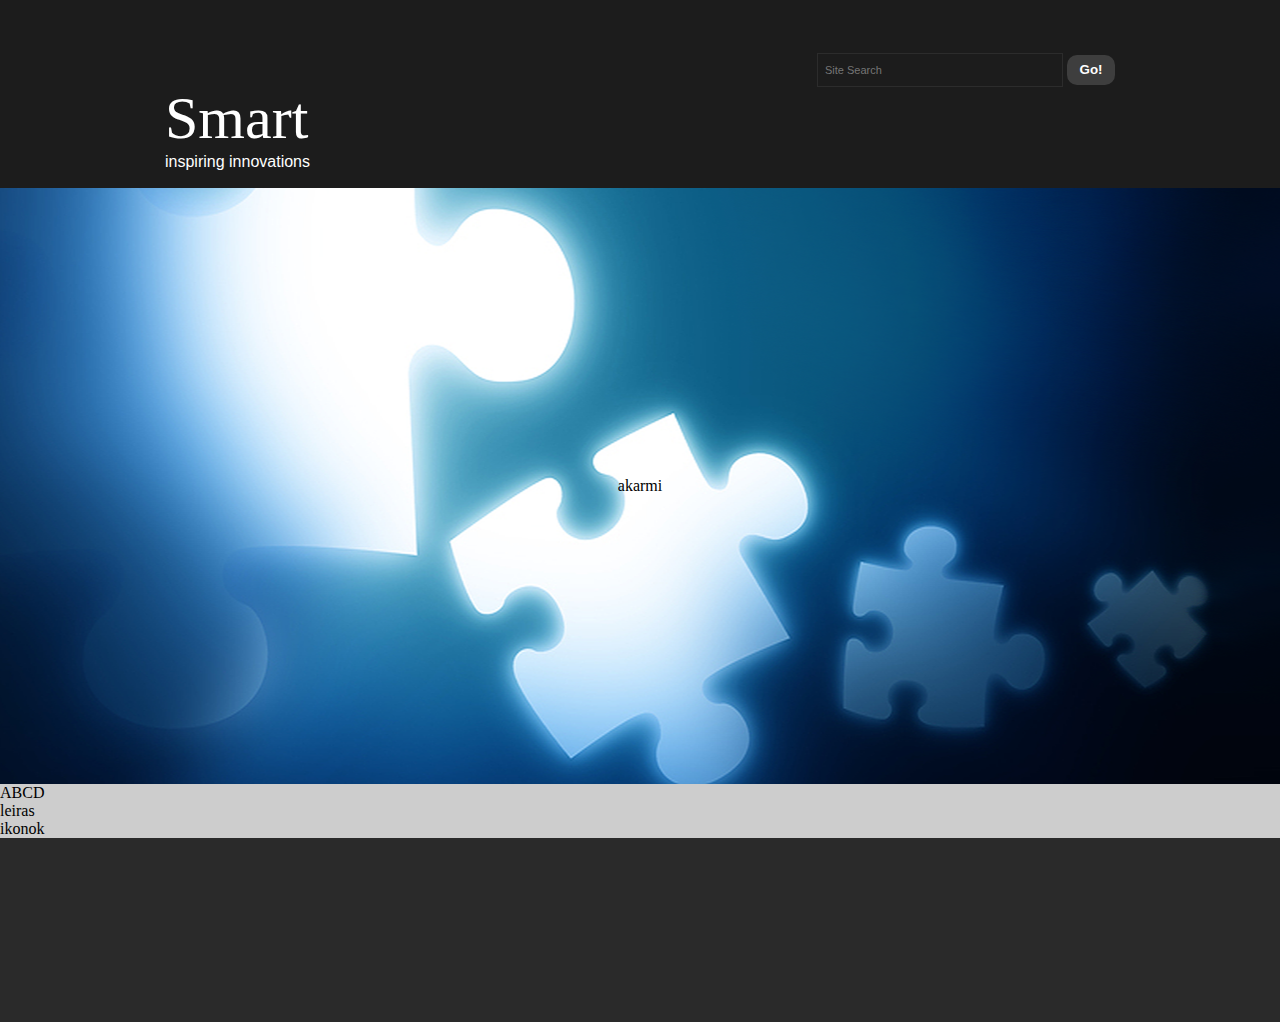
==== index.html @ f134cb56 "Initial commit" ====
<!DOCTYPE html>
<html>
<head>
	<title>Shiwva</title>
	<link rel="stylesheet" type="text/css" href="style.css">
	<link href="https://fonts.googleapis.com/css?family=Cambo|Open+Sans|Yellowtail" rel="stylesheet">
</head>
<body>
		<header>
			<div class="oszlop">
				<div>
					<div class="logo">Smart</div>
						<div class="logoalso">inspiring innovations</div>
					
				</div>
				<div class="push">
					<input type="input" name="search" class="searchbox" placeholder="Site Search">
					<button class="go">Go!</button>
				</div>
			</div>

		</header>
		<div class="cover">
			akarmi

		</div>
		<div class="container2">
			ABCD
		</div>

		<div class="container3">
			leiras
		</div>

		<div class="container4">
			ikonok
		</div>
		<footer>
			
		</footer>
	
<body>
</html>
---- style.css ----
body {
  margin: 0px;
  padding: 0px;
  background: #cdcdcd; }

.oszlop {
  display: flex;
  width: 950px;
  justify-content: center;
  flex-wrap: wrap; }

header {
  justify-content: center;
  display: flex;
  height: 188px;
  background: #1c1c1c; }

.logo {
  font-family: Myriad Pro;
  font-size: 60px;
  color: white;
  padding-top: 84px;
  padding-bottom: 0px; }

.logoalso {
  font-size: 16px;
  font-family: arial;
  padding-bottom: 38px;
  color: white; }

.push {
  margin-left: auto;
  padding-top: 53px; }

input.searchbox {
  background-color: transparent;
  height: 30px;
  width: 235px;
  border: 1px solid #2c2c2c;
  font-size: 11px;
  font-family: arial;
  padding-left: 7px; }

button.go {
  height: 30px;
  width: 48px;
  font-weight: bold;
  background-color: #3e3e3e;
  border: none;
  border-radius: 10px;
  color: white; }

.cover {
  display: flex;
  align-items: center;
  justify-content: center;
  height: 596px;
  background: #000f30;
  background-image: url(./img/cover.png);
  background-position: center;
  background-size: cover; }

footer {
  height: 184px;
  background: #2a2a2a; }

/*# sourceMappingURL=style.css.map */
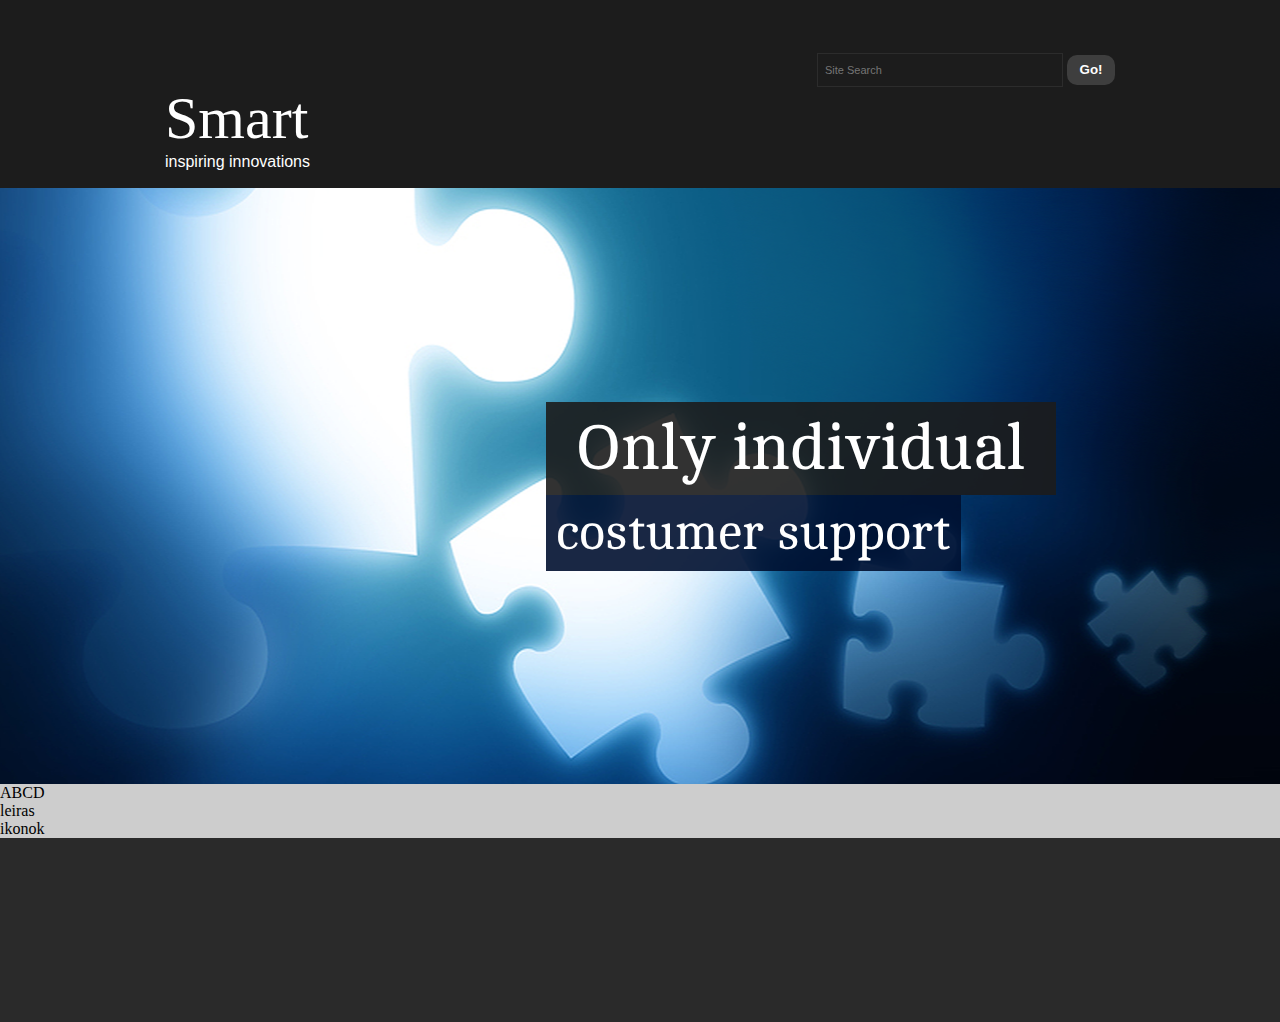
==== commit 3824b552: "up" ====
--- a/index.html
+++ b/index.html
@@ -20,9 +20,13 @@
 			</div>
 
 		</header>
-		<div class="cover">
-			akarmi
-
+		<div class="cover ">
+			<div class="oszlop">
+				<div class="coverbox">
+					<div class="cb_top">Only individual</div>
+					<div class="cb_bottom">costumer support</div>
+				</div>
+			</div>
 		</div>
 		<div class="container2">
 			ABCD
--- a/style.css
+++ b/style.css
@@ -60,6 +60,26 @@
   background-position: center;
   background-size: cover; }
 
+.coverbox {
+  margin-left: 322px;
+  display: flex;
+  flex-direction: column;
+  align-items: baseline; }
+
+.cb_top {
+  color: white;
+  padding: 10px 30px 10px 30px;
+  background-color: rgba(28, 28, 28, 0.9);
+  font-size: 65px;
+  font-family: "Cambo", serif; }
+
+.cb_bottom {
+  color: white;
+  padding: 10px;
+  background-color: rgba(0, 15, 48, 0.9);
+  font-size: 50px;
+  font-family: "Cambo", serif; }
+
 footer {
   height: 184px;
   background: #2a2a2a; }
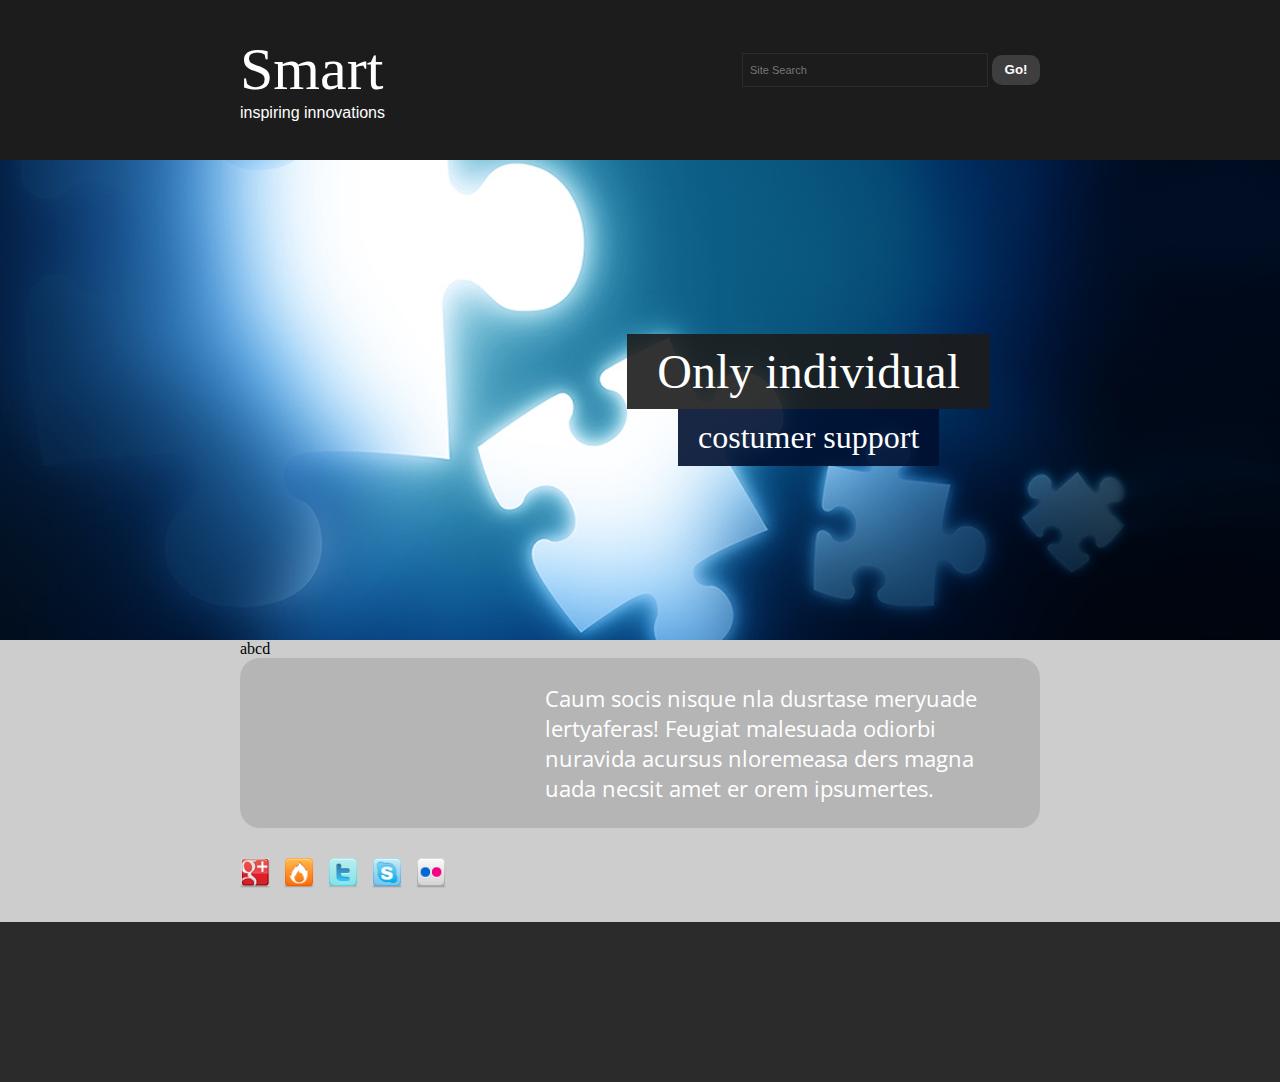
==== commit 69b7eca0: "up" ====
--- a/index.html
+++ b/index.html
@@ -3,45 +3,45 @@
 <head>
 	<title>Shiwva</title>
 	<link rel="stylesheet" type="text/css" href="style.css">
-	<link href="https://fonts.googleapis.com/css?family=Cambo|Open+Sans|Yellowtail" rel="stylesheet">
+	<link href="https://fonts.googleapis.com/css?family=Combo|Open+Sans|Yellowtail" rel="stylesheet">
+	<meta name="viewport" content="width=device-width, initial-scale=1, shrink-to-fit=no"> 
+	<meta charset="utf-8">
 </head>
 <body>
-		<header>
-			<div class="oszlop">
-				<div>
-					<div class="logo">Smart</div>
-						<div class="logoalso">inspiring innovations</div>
-					
-				</div>
-				<div class="push">
+	<header class="wrapper">
+				<div class="left">
+					<p class="logo">Smart</p>
+					<p class="logobutton">inspiring innovations</p>
+				</div>	
+				<div class="right push">
 					<input type="input" name="search" class="searchbox" placeholder="Site Search">
 					<button class="go">Go!</button>
 				</div>
-			</div>
-
-		</header>
-		<div class="cover ">
-			<div class="oszlop">
-				<div class="coverbox">
+	</header>
+	<div class="cover wrapper">
+		<div class="coverbox">
 					<div class="cb_top">Only individual</div>
 					<div class="cb_bottom">costumer support</div>
-				</div>
-			</div>
 		</div>
-		<div class="container2">
-			ABCD
-		</div>
-
-		<div class="container3">
-			leiras
-		</div>
-
-		<div class="container4">
-			ikonok
-		</div>
-		<footer>
-			
-		</footer>
+	</div>
+	<div class="abcd wrapper">
+		abcd
+	</div>
+	<div class="pargh wrapper">
+		<p class="wrapper">
+			Caum socis nisque nla dusrtase meryuade lertyaferas!
+			Feugiat malesuada odiorbi nuravida acursus nloremeasa ders 
+			magna uada necsit amet er orem ipsumertes.
+		</p>
+	</div>
+	<div class="icons wrapper">
+		<img class="icon" src="img/footer_icon1.png">
+		<img class="icon" src="img/footer_icon2.png">
+		<img class="icon" src="img/footer_icon3.png">
+		<img class="icon" src="img/footer_icon4.png">
+		<img class="icon" src="img/footer_icon5.png">
+	</div>
 	
-<body>
+	<footer class="wrapper"></footer>
+</body>
 </html>--- a/style.css
+++ b/style.css
@@ -1,36 +1,40 @@
+p {
+  margin-block-start: 0px;
+  margin-block-end: 0px; }
+
 body {
   margin: 0px;
   padding: 0px;
-  background: #cdcdcd; }
-
-.oszlop {
-  display: flex;
-  width: 950px;
-  justify-content: center;
-  flex-wrap: wrap; }
+  background-color: #cdcdcd; }
 
 header {
-  justify-content: center;
+  min-height: 10rem;
+  background-color: #1c1c1c;
+  color: white;
   display: flex;
-  height: 188px;
-  background: #1c1c1c; }
+  flex-flow: wrap; }
 
-.logo {
-  font-family: Myriad Pro;
-  font-size: 60px;
-  color: white;
-  padding-top: 84px;
-  padding-bottom: 0px; }
+div.left {
+  align-self: flex-end; }
 
-.logoalso {
-  font-size: 16px;
-  font-family: arial;
-  padding-bottom: 38px;
-  color: white; }
+div.right {
+  align-self: flex-start;
+  padding-top: 53px;
+  display: inline-block; }
 
 .push {
-  margin-left: auto;
-  padding-top: 53px; }
+  margin-left: auto; }
+
+p.logo {
+  padding: 0px;
+  margin: 0px;
+  font-family: "Cambo";
+  font-size: 60px; }
+
+p.logobutton {
+  font-family: arial;
+  font-size: 16px;
+  padding-bottom: 38px; }
 
 input.searchbox {
   background-color: transparent;
@@ -50,38 +54,76 @@
   border-radius: 10px;
   color: white; }
 
+.wrapper {
+  padding: 0rem 15rem; }
+
+@media (max-width: 800px) {
+  .wrapper {
+    padding: 0rem 5rem; } }
+@media (max-width: 600px) {
+  .wrapper {
+    padding: 0rem 0rem; } }
 .cover {
+  height: 30rem;
+  background-color: #000f30;
+  background-image: url("img/cover.png");
+  background-size: cover;
+  background-position: center;
   display: flex;
   align-items: center;
-  justify-content: center;
-  height: 596px;
-  background: #000f30;
-  background-image: url(./img/cover.png);
-  background-position: center;
-  background-size: cover; }
+  justify-content: flex-end; }
 
 .coverbox {
-  margin-left: 322px;
   display: flex;
   flex-direction: column;
-  align-items: baseline; }
+  align-items: center;
+  justify-content: center;
+  margin-right: 50px; }
 
-.cb_top {
+div.cb_top {
   color: white;
   padding: 10px 30px 10px 30px;
   background-color: rgba(28, 28, 28, 0.9);
-  font-size: 65px;
-  font-family: "Cambo", serif; }
+  font-size: 3rem;
+  font-family: "Cambo";
+  text-align: center; }
 
-.cb_bottom {
+div.cb_bottom {
   color: white;
-  padding: 10px;
+  padding: 10px 20px 10px 20px;
   background-color: rgba(0, 15, 48, 0.9);
-  font-size: 50px;
-  font-family: "Cambo", serif; }
+  font-size: 2rem;
+  font-family: "Cambo";
+  text-align: center; }
+
+.abcd {
+  display: flex; }
+
+p.wrapper {
+  font-family: "Open Sans";
+  font-size: 22px;
+  background-color: rgba(179, 179, 179, 0.9);
+  border-radius: 20px;
+  color: white;
+  padding: 25px 25px 25px 305px; }
+
+@media (max-width: 1000px) {
+  p.wrapper {
+    padding: 15px 15px 15px 105px; } }
+@media (max-width: 800px) {
+  .wrapper {
+    padding: 0px; } }
+.icons {
+  padding-top: 30px;
+  padding-bottom: 30px; }
+
+img.icon {
+  padding-right: 10px;
+  height: 30px;
+  width: 30px; }
 
 footer {
-  height: 184px;
-  background: #2a2a2a; }
+  height: 10rem;
+  background-color: #2b2b2b; }
 
 /*# sourceMappingURL=style.css.map */
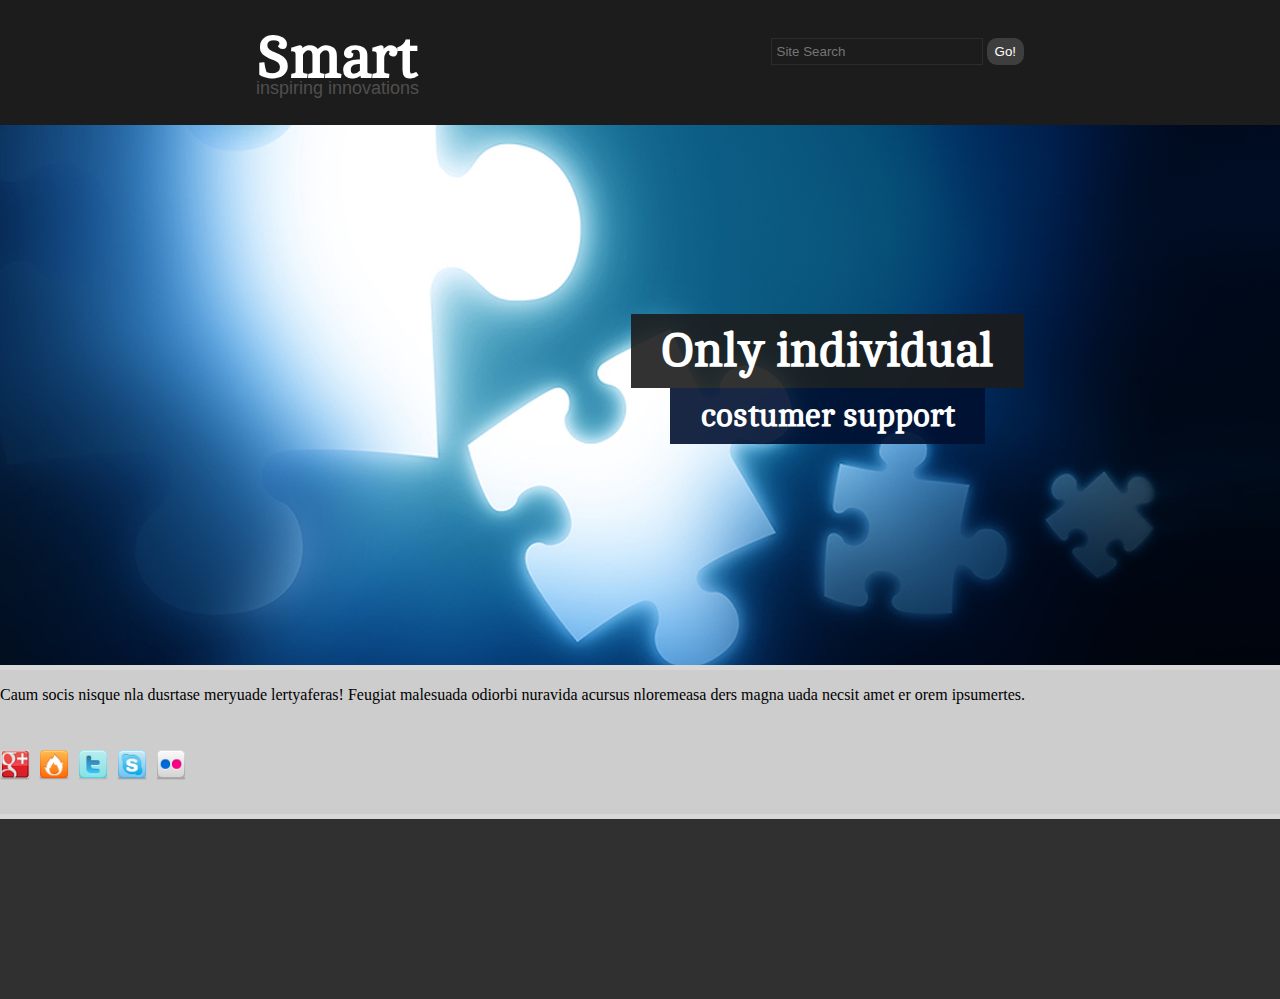
==== commit df559ced: "up" ====
--- a/index.html
+++ b/index.html
@@ -1,47 +1,63 @@
 <!DOCTYPE html>
-<html>
+<html lang="en">
 <head>
-	<title>Shiwva</title>
-	<link rel="stylesheet" type="text/css" href="style.css">
-	<link href="https://fonts.googleapis.com/css?family=Combo|Open+Sans|Yellowtail" rel="stylesheet">
-	<meta name="viewport" content="width=device-width, initial-scale=1, shrink-to-fit=no"> 
-	<meta charset="utf-8">
+    <meta charset="UTF-8">
+    <meta name="viewport" content="width=device-width, initial-scale=1.0">
+    <meta http-equiv="X-UA-Compatible" content="ie=edge">
+    <link href="./style.css" rel="stylesheet"/>
+    <link href="https://fonts.googleapis.com/css?family=Open+Sans" rel="stylesheet">
+    <link href="https://fonts.googleapis.com/css?family=Cambo" rel="stylesheet">
+    <title>Smart inspiring</title>
 </head>
 <body>
-	<header class="wrapper">
-				<div class="left">
-					<p class="logo">Smart</p>
-					<p class="logobutton">inspiring innovations</p>
-				</div>	
-				<div class="right push">
-					<input type="input" name="search" class="searchbox" placeholder="Site Search">
-					<button class="go">Go!</button>
-				</div>
-	</header>
-	<div class="cover wrapper">
+    <header class="header-container">
+        <div class="header-container__left-box">
+            <h3 class="header-container__left-box__logo">Smart</h3>
+            <p class="header-container__left-box__logo--small">inspiring innovations</p>
+        </div>
+        <div class="header-container__right-box">
+            <input class="header-container__right-box__search-field" type="text" placeholder="Site Search"/>
+            <button class="header-container__right-box__search-button">Go!</button>
+        </div>
+    </header>
+
+	<div class="cover">
 		<div class="coverbox">
-					<div class="cb_top">Only individual</div>
-					<div class="cb_bottom">costumer support</div>
+					<h2 class="coverbox_top">Only individual</h2>
+					<h3 class="coverbox_bottom">costumer support</h3>
 		</div>
 	</div>
-	<div class="abcd wrapper">
-		abcd
+	<div class="middle-container">
+		<div class="middle-container__abcd">
+			<div class="middle-container__abcd__conta">
+				
+			</div>
+			<div class="middle-container__abcd__contb">
+				
+			</div>
+			<div class="middle-container__abcd__contc">
+				
+			</div>
+			<div class="middle-container__abcd__contd">
+				
+			</div>
+		</div>
+		<div class="middle-container__pargraph">
+			<p class="wrapper">
+				Caum socis nisque nla dusrtase meryuade lertyaferas!
+				Feugiat malesuada odiorbi nuravida acursus nloremeasa ders 
+				magna uada necsit amet er orem ipsumertes.
+			</p>
+		</div>
+		<div class="icons">
+			<img class="icon" src="img/footer_icon1.png">
+			<img class="icon" src="img/footer_icon2.png">
+			<img class="icon" src="img/footer_icon3.png">
+			<img class="icon" src="img/footer_icon4.png">
+			<img class="icon" src="img/footer_icon5.png">
+		</div>
 	</div>
-	<div class="pargh wrapper">
-		<p class="wrapper">
-			Caum socis nisque nla dusrtase meryuade lertyaferas!
-			Feugiat malesuada odiorbi nuravida acursus nloremeasa ders 
-			magna uada necsit amet er orem ipsumertes.
-		</p>
-	</div>
-	<div class="icons wrapper">
-		<img class="icon" src="img/footer_icon1.png">
-		<img class="icon" src="img/footer_icon2.png">
-		<img class="icon" src="img/footer_icon3.png">
-		<img class="icon" src="img/footer_icon4.png">
-		<img class="icon" src="img/footer_icon5.png">
-	</div>
-	
 	<footer class="wrapper"></footer>
+
 </body>
 </html>--- a/style.css
+++ b/style.css
@@ -1,129 +1,104 @@
-p {
-  margin-block-start: 0px;
-  margin-block-end: 0px; }
+body {
+  margin: 0;
+  padding: 0;
+  background-color: #1c1c1c; }
 
-body {
-  margin: 0px;
-  padding: 0px;
-  background-color: #cdcdcd; }
+.header-container {
+  display: flex;
+  justify-content: space-between;
+  flex-direction: row;
+  align-items: stretch;
+  color: #fff;
+  padding: 3% 20% 2%; }
 
-header {
-  min-height: 10rem;
+@media screen and (max-width: 700px) {
+  .header-container {
+    flex-direction: column;
+    align-items: center;
+    padding: 5% 5% 3%; } }
+.header-container__left-box {
+  flex-grow: 0; }
+
+.header-container__left-box__logo {
+  font-family: "Cambo", serif;
+  font-size: 60px;
+  margin: 0;
+  line-height: 40px; }
+
+.header-container__left-box__logo--small {
+  font-family: Arial, Helvetica, sans-serif;
+  font-size: 18px;
+  margin: 0;
+  color: #4F4F4F; }
+
+.header-container__right-box__search-field {
+  border: 1px solid #2c2c2c;
   background-color: #1c1c1c;
-  color: white;
-  display: flex;
-  flex-flow: wrap; }
+  width: 200px;
+  padding: 5px; }
 
-div.left {
-  align-self: flex-end; }
+.header-container__right-box__search-button {
+  background-color: #3e3e3e;
+  padding: 6px 8px;
+  border-radius: 10px;
+  border: none;
+  color: #fff; }
 
-div.right {
-  align-self: flex-start;
-  padding-top: 53px;
-  display: inline-block; }
-
-.push {
-  margin-left: auto; }
-
-p.logo {
-  padding: 0px;
-  margin: 0px;
-  font-family: "Cambo";
-  font-size: 60px; }
-
-p.logobutton {
-  font-family: arial;
-  font-size: 16px;
-  padding-bottom: 38px; }
-
-input.searchbox {
-  background-color: transparent;
-  height: 30px;
-  width: 235px;
-  border: 1px solid #2c2c2c;
-  font-size: 11px;
-  font-family: arial;
-  padding-left: 7px; }
-
-button.go {
-  height: 30px;
-  width: 48px;
-  font-weight: bold;
-  background-color: #3e3e3e;
-  border: none;
-  border-radius: 10px;
-  color: white; }
-
-.wrapper {
-  padding: 0rem 15rem; }
-
-@media (max-width: 800px) {
-  .wrapper {
-    padding: 0rem 5rem; } }
-@media (max-width: 600px) {
-  .wrapper {
-    padding: 0rem 0rem; } }
 .cover {
-  height: 30rem;
   background-color: #000f30;
   background-image: url("img/cover.png");
   background-size: cover;
   background-position: center;
+  height: 60vh;
   display: flex;
   align-items: center;
   justify-content: flex-end; }
 
 .coverbox {
-  display: flex;
-  flex-direction: column;
-  align-items: center;
-  justify-content: center;
-  margin-right: 50px; }
+  margin-right: 20%; }
 
-div.cb_top {
+@media screen and (max-width: 500px) {
+  .coverbox {
+    margin-right: 0%; }
+
+  .cover {
+    justify-content: center; } }
+.coverbox_top {
   color: white;
   padding: 10px 30px 10px 30px;
   background-color: rgba(28, 28, 28, 0.9);
   font-size: 3rem;
-  font-family: "Cambo";
-  text-align: center; }
+  font-family: "Cambo", serif;
+  text-align: center;
+  margin: 0; }
 
-div.cb_bottom {
+.coverbox_bottom {
   color: white;
   padding: 10px 20px 10px 20px;
   background-color: rgba(0, 15, 48, 0.9);
   font-size: 2rem;
-  font-family: "Cambo";
-  text-align: center; }
+  font-family: "Cambo", serif;
+  text-align: center;
+  margin-left: 10%;
+  margin-right: 10%;
+  margin-top: 0px; }
 
-.abcd {
-  display: flex; }
+.middle-container {
+  background-color: #cdcdcd;
+  border-top: 5px solid #d8d8d8;
+  border-bottom: 5px solid #d8d8d8; }
 
-p.wrapper {
-  font-family: "Open Sans";
-  font-size: 22px;
-  background-color: rgba(179, 179, 179, 0.9);
-  border-radius: 20px;
-  color: white;
-  padding: 25px 25px 25px 305px; }
-
-@media (max-width: 1000px) {
-  p.wrapper {
-    padding: 15px 15px 15px 105px; } }
-@media (max-width: 800px) {
-  .wrapper {
-    padding: 0px; } }
 .icons {
   padding-top: 30px;
   padding-bottom: 30px; }
 
 img.icon {
-  padding-right: 10px;
+  padding-right: 5px;
   height: 30px;
   width: 30px; }
 
 footer {
-  height: 10rem;
-  background-color: #2b2b2b; }
+  height: 20vh;
+  background-color: #303030; }
 
 /*# sourceMappingURL=style.css.map */
